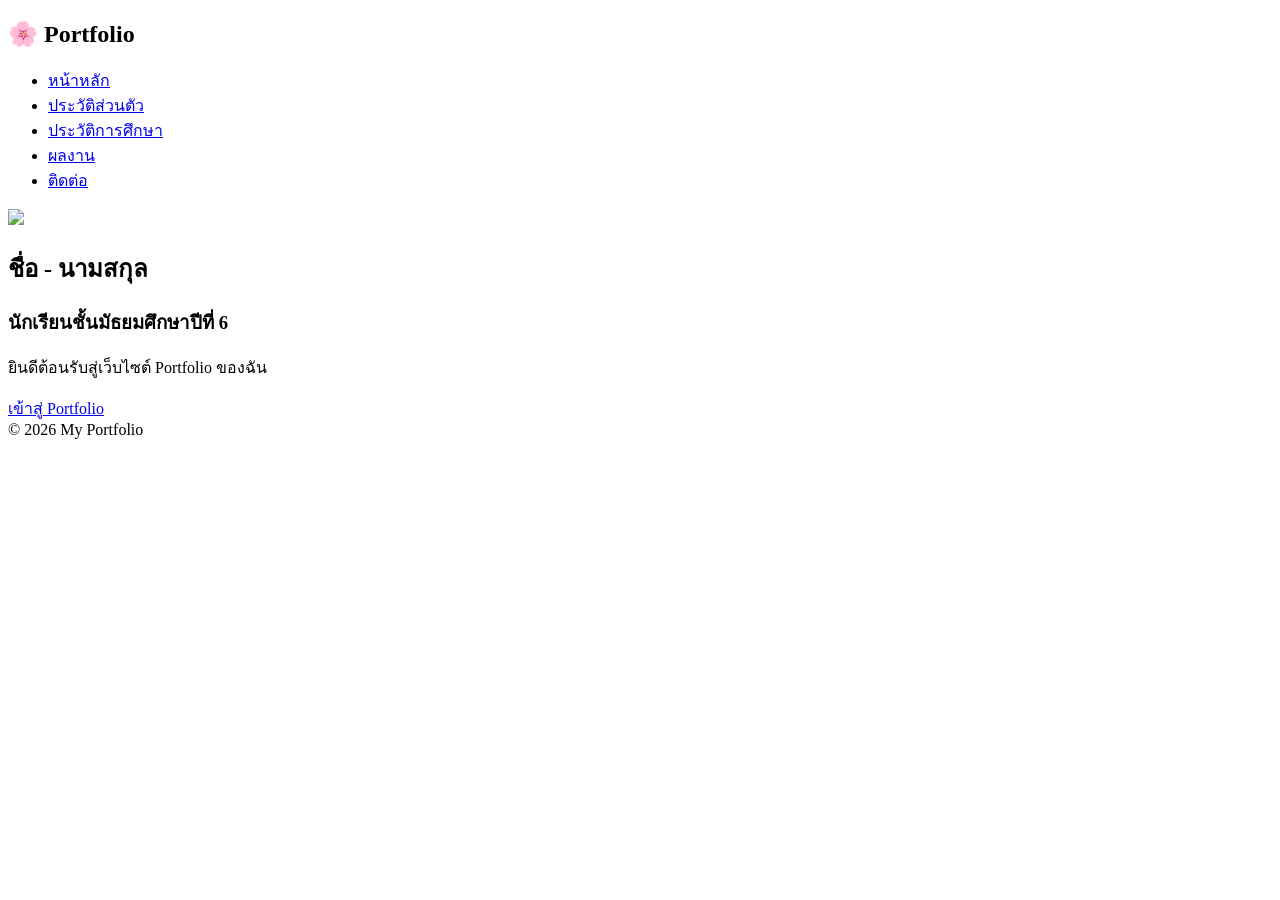
==== index.html @ f517b74e "Update index.html" ====
<!DOCTYPE html>
<html lang="th">
<head>
    <meta charset="UTF-8">
    <meta name="viewport" content="width=device-width, initial-scale=1.0">
    <title>Portfolio</title>

    <!-- Google Font -->
    <link href="https://fonts.googleapis.com/css2?family=Poppins:wght@300;500;700&family=Mali:wght@400;500&display=swap" rel="stylesheet">

    <!-- CSS -->
    <link rel="stylesheet" href="css/style.css">
</head>

<body>

<nav class="navbar">

    <h2 class="logo">🌸 Portfolio</h2>

    <ul>

        <li><a href="index.html">หน้าหลัก</a></li>

        <li><a href="profile.html">ประวัติส่วนตัว</a></li>

        <li><a href="education.html">ประวัติการศึกษา</a></li>

        <li><a href="activities.html">ผลงาน</a></li>

        <li><a href="contact.html">ติดต่อ</a></li>

    </ul>

</nav>

<section class="home">

    <img src="images/profile.jpg" class="profile">

    <h1>ชื่อ - นามสกุล</h1>

    <h3>นักเรียนชั้นมัธยมศึกษาปีที่ 6</h3>

    <p>
        ยินดีต้อนรับสู่เว็บไซต์ Portfolio ของฉัน
    </p>

    <a href="profile.html" class="button">
        เข้าสู่ Portfolio
    </a>

</section>

<footer>

© 2026 My Portfolio

</footer>

</body>
</html>
---- css/style.css ----

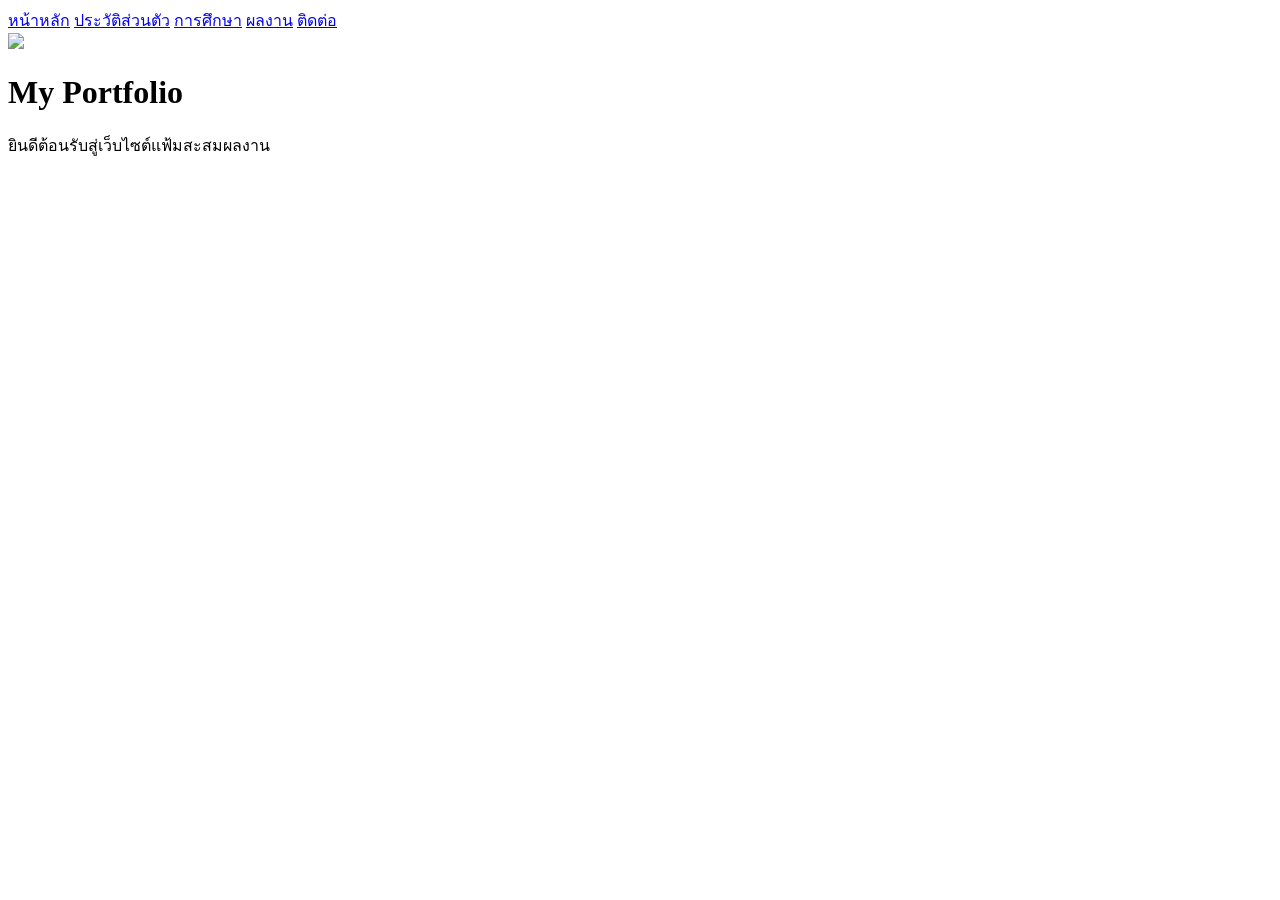
==== commit 4d5c3a62: "Update index.html" ====
--- a/index.html
+++ b/index.html
@@ -1,62 +1,34 @@
 <!DOCTYPE html>
 <html lang="th">
 <head>
-    <meta charset="UTF-8">
-    <meta name="viewport" content="width=device-width, initial-scale=1.0">
-    <title>Portfolio</title>
-
-    <!-- Google Font -->
-    <link href="https://fonts.googleapis.com/css2?family=Poppins:wght@300;500;700&family=Mali:wght@400;500&display=swap" rel="stylesheet">
-
-    <!-- CSS -->
-    <link rel="stylesheet" href="css/style.css">
+<meta charset="UTF-8">
+<title>Portfolio</title>
+<link rel="stylesheet" href="style.css">
 </head>
 
 <body>
 
-<nav class="navbar">
-
-    <h2 class="logo">🌸 Portfolio</h2>
-
-    <ul>
-
-        <li><a href="index.html">หน้าหลัก</a></li>
-
-        <li><a href="profile.html">ประวัติส่วนตัว</a></li>
-
-        <li><a href="education.html">ประวัติการศึกษา</a></li>
-
-        <li><a href="activities.html">ผลงาน</a></li>
-
-        <li><a href="contact.html">ติดต่อ</a></li>
-
-    </ul>
-
+<nav>
+<a href="index.html">หน้าหลัก</a>
+<a href="profile.html">ประวัติส่วนตัว</a>
+<a href="education.html">การศึกษา</a>
+<a href="work.html">ผลงาน</a>
+<a href="contact.html">ติดต่อ</a>
 </nav>
 
-<section class="home">
+<div class="container">
 
-    <img src="images/profile.jpg" class="profile">
+<div class="profile">
 
-    <h1>ชื่อ - นามสกุล</h1>
+<img src="images/profile.jpg">
 
-    <h3>นักเรียนชั้นมัธยมศึกษาปีที่ 6</h3>
+<h1>My Portfolio</h1>
 
-    <p>
-        ยินดีต้อนรับสู่เว็บไซต์ Portfolio ของฉัน
-    </p>
+<p>ยินดีต้อนรับสู่เว็บไซต์แฟ้มสะสมผลงาน</p>
 
-    <a href="profile.html" class="button">
-        เข้าสู่ Portfolio
-    </a>
+</div>
 
-</section>
-
-<footer>
-
-© 2026 My Portfolio
-
-</footer>
+</div>
 
 </body>
 </html>
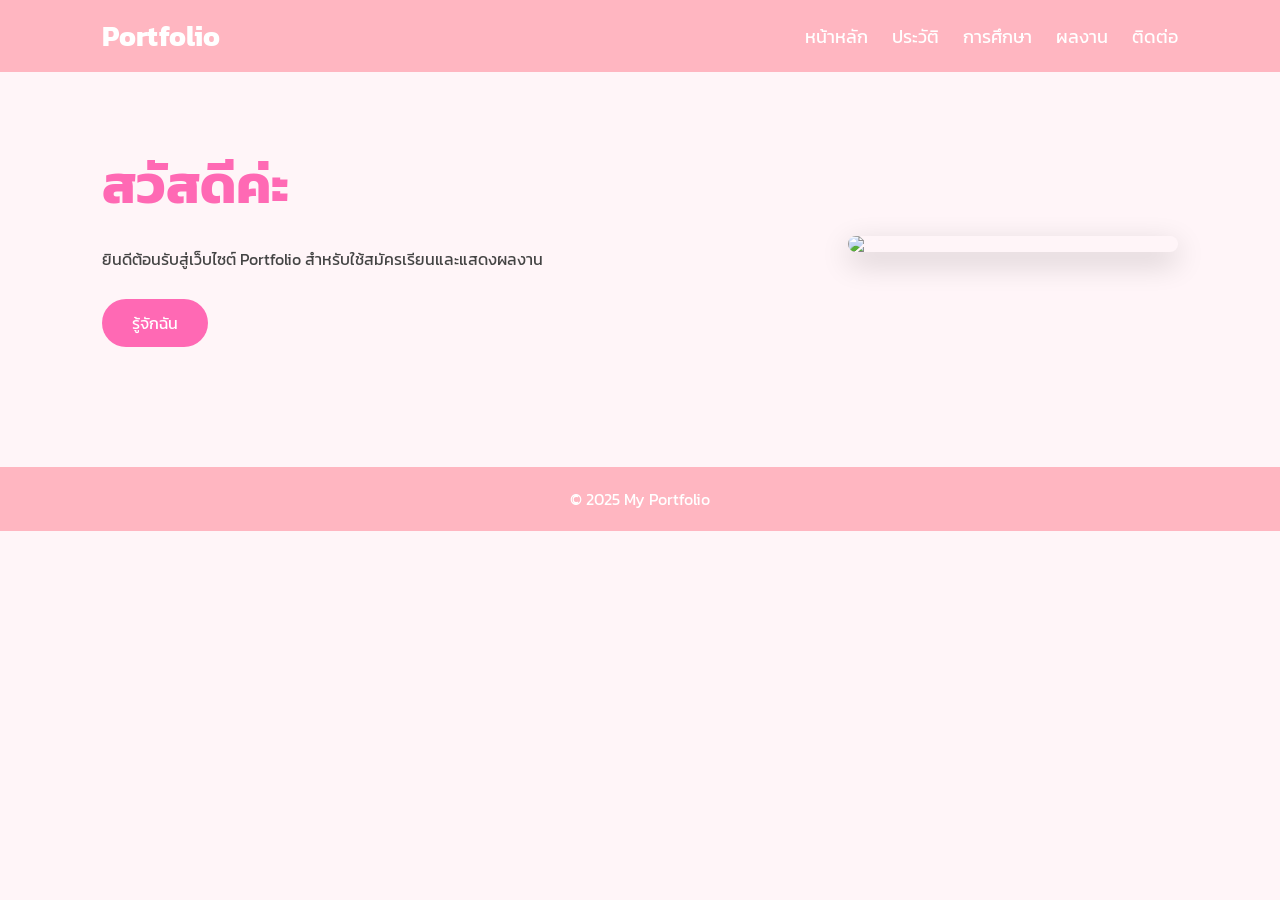
==== commit 971d9ebc: "Update index.html" ====
--- a/index.html
+++ b/index.html
@@ -1,34 +1,71 @@
 <!DOCTYPE html>
 <html lang="th">
 <head>
+
 <meta charset="UTF-8">
+
+<meta name="viewport" content="width=device-width, initial-scale=1.0">
+
 <title>Portfolio</title>
-<link rel="stylesheet" href="style.css">
+
+<link rel="stylesheet" href="css/style.css">
+
 </head>
 
 <body>
 
+<header>
+
+<div class="logo">Portfolio</div>
+
 <nav>
+
 <a href="index.html">หน้าหลัก</a>
-<a href="profile.html">ประวัติส่วนตัว</a>
+
+<a href="profile.html">ประวัติ</a>
+
 <a href="education.html">การศึกษา</a>
+
 <a href="work.html">ผลงาน</a>
+
 <a href="contact.html">ติดต่อ</a>
+
 </nav>
 
-<div class="container">
+</header>
 
-<div class="profile">
+<section class="hero">
+
+<div class="hero-text">
+
+<h1>สวัสดีค่ะ</h1>
+
+<p>
+
+ยินดีต้อนรับสู่เว็บไซต์ Portfolio
+
+สำหรับใช้สมัครเรียนและแสดงผลงาน
+
+</p>
+
+<a href="profile.html" class="btn">
+
+รู้จักฉัน
+
+</a>
+
+</div>
 
 <img src="images/profile.jpg">
 
-<h1>My Portfolio</h1>
+</section>
 
-<p>ยินดีต้อนรับสู่เว็บไซต์แฟ้มสะสมผลงาน</p>
+<footer>
 
-</div>
+© 2025 My Portfolio
 
-</div>
+</footer>
 
 </body>
+
 </html>
--- a/css/style.css
+++ b/css/style.css
@@ -0,0 +1,176 @@
+/* Google Font */
+@import url('https://fonts.googleapis.com/css2?family=Kanit:wght@300;400;500;700&display=swap');
+
+*{
+    margin:0;
+    padding:0;
+    box-sizing:border-box;
+    font-family:'Kanit',sans-serif;
+}
+
+body{
+    background:#fff5f8;
+    color:#444;
+}
+
+/* เมนู */
+
+header{
+    background:#ffb6c1;
+    padding:15px 8%;
+    display:flex;
+    justify-content:space-between;
+    align-items:center;
+    position:sticky;
+    top:0;
+    z-index:100;
+}
+
+.logo{
+    color:white;
+    font-size:28px;
+    font-weight:bold;
+}
+
+nav a{
+    color:white;
+    text-decoration:none;
+    margin-left:20px;
+    font-size:18px;
+    transition:.3s;
+}
+
+nav a:hover{
+    color:#ff69b4;
+}
+
+/* Hero */
+
+.hero{
+    display:flex;
+    justify-content:space-between;
+    align-items:center;
+    padding:70px 8%;
+}
+
+.hero-text{
+    width:50%;
+}
+
+.hero-text h1{
+    font-size:55px;
+    color:#ff69b4;
+}
+
+.hero-text p{
+    margin-top:20px;
+    line-height:1.8;
+}
+
+.hero img{
+    width:330px;
+    border-radius:20px;
+    box-shadow:0 10px 30px rgba(0,0,0,.2);
+}
+
+/* ปุ่ม */
+
+.btn{
+    display:inline-block;
+    margin-top:25px;
+    background:#ff69b4;
+    color:white;
+    padding:12px 30px;
+    border-radius:30px;
+    text-decoration:none;
+    transition:.3s;
+}
+
+.btn:hover{
+    background:#ff1493;
+}
+
+/* หัวข้อ */
+
+.title{
+    text-align:center;
+    color:#ff69b4;
+    margin:50px 0;
+    font-size:40px;
+}
+
+/* Card */
+
+.container{
+    width:90%;
+    margin:auto;
+}
+
+.card{
+    background:white;
+    border-radius:20px;
+    padding:25px;
+    margin-bottom:25px;
+    box-shadow:0 5px 15px rgba(0,0,0,.08);
+}
+
+/* Gallery */
+
+.gallery{
+    display:grid;
+    grid-template-columns:repeat(auto-fit,minmax(280px,1fr));
+    gap:25px;
+}
+
+.gallery img{
+    width:100%;
+    border-radius:15px;
+}
+
+.gallery .item{
+    background:white;
+    border-radius:20px;
+    overflow:hidden;
+    box-shadow:0 5px 15px rgba(0,0,0,.1);
+}
+
+.gallery .item h3{
+    padding:15px;
+}
+
+.gallery .item p{
+    padding:0 15px 20px;
+}
+
+/* footer */
+
+footer{
+    background:#ffb6c1;
+    color:white;
+    text-align:center;
+    padding:20px;
+    margin-top:50px;
+}
+
+/* Responsive */
+
+@media(max-width:768px){
+
+.hero{
+flex-direction:column;
+}
+
+.hero-text{
+width:100%;
+text-align:center;
+}
+
+.hero img{
+margin-top:40px;
+}
+
+nav{
+display:none;
+}
+
+}
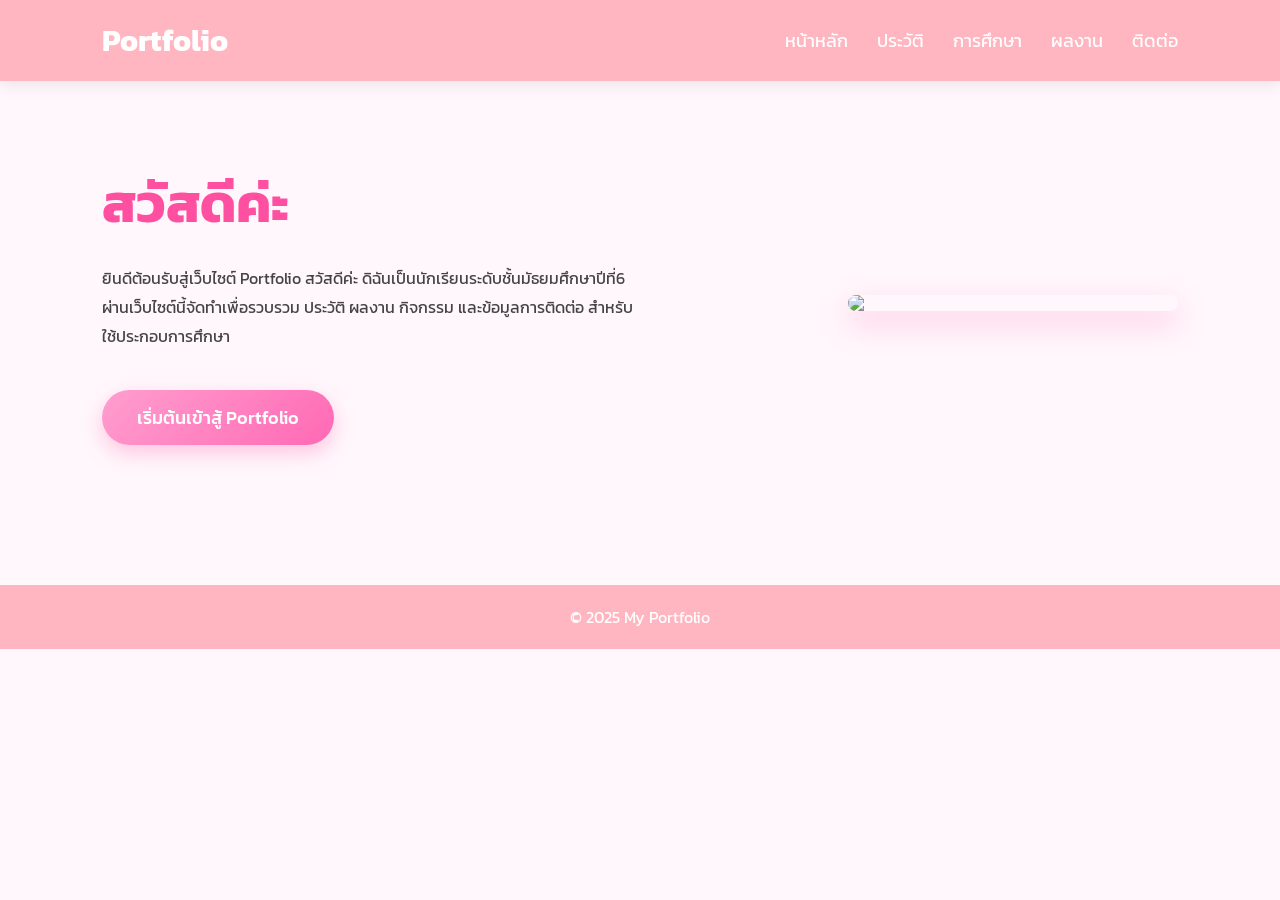
==== commit 4ed3e8a7: "Update index.html" ====
--- a/index.html
+++ b/index.html
@@ -44,13 +44,14 @@
 
 ยินดีต้อนรับสู่เว็บไซต์ Portfolio
 
-สำหรับใช้สมัครเรียนและแสดงผลงาน
+สวัสดีค่ะ ดิฉันเป็นนักเรียนระดับชั้นมัธยมศึกษาปีที่6 
+  ผ่านเว็บไซต์นี้จัดทำเพื่อรวบรวม ประวัติ ผลงาน กิจกรรม และข้อมูลการติดต่อ สำหรับใช้ประกอบการศึกษา
 
 </p>
 
 <a href="profile.html" class="btn">
 
-รู้จักฉัน
+เริ่มต้นเข้าสู้ Portfolio
 
 </a>
 
--- a/css/style.css
+++ b/css/style.css
@@ -1,4 +1,3 @@
-/* Google Font */
 @import url('https://fonts.googleapis.com/css2?family=Kanit:wght@300;400;500;700&display=swap');
 
 *{
@@ -6,171 +5,377 @@
     padding:0;
     box-sizing:border-box;
     font-family:'Kanit',sans-serif;
+    scroll-behavior:smooth;
 }
 
 body{
-    background:#fff5f8;
+    background:#fff7fb;
     color:#444;
 }
 
-/* เมนู */
+/* Header */
 
 header{
     background:#ffb6c1;
-    padding:15px 8%;
     display:flex;
     justify-content:space-between;
     align-items:center;
+    padding:18px 8%;
     position:sticky;
     top:0;
-    z-index:100;
+    z-index:999;
+    box-shadow:0 4px 15px rgba(0,0,0,.08);
 }
 
 .logo{
     color:white;
-    font-size:28px;
+    font-size:30px;
     font-weight:bold;
 }
 
 nav a{
+    text-decoration:none;
     color:white;
-    text-decoration:none;
-    margin-left:20px;
+    margin-left:25px;
     font-size:18px;
     transition:.3s;
+    position:relative;
+}
+
+nav a::after{
+
+content:"";
+position:absolute;
+left:0;
+bottom:-6px;
+width:0;
+height:3px;
+background:white;
+transition:.3s;
+
+}
+
+nav a:hover::after{
+
+width:100%;
+
 }
 
 nav a:hover{
-    color:#ff69b4;
+
+color:#ffe4ef;
+
 }
 
 /* Hero */
 
 .hero{
-    display:flex;
-    justify-content:space-between;
-    align-items:center;
-    padding:70px 8%;
+
+display:flex;
+justify-content:space-between;
+align-items:center;
+padding:80px 8%;
+
 }
 
 .hero-text{
-    width:50%;
+
+width:50%;
+
 }
 
 .hero-text h1{
-    font-size:55px;
-    color:#ff69b4;
+
+font-size:55px;
+color:#ff4fa0;
+
 }
 
 .hero-text p{
-    margin-top:20px;
-    line-height:1.8;
+
+margin:20px 0;
+line-height:1.8;
+
 }
 
 .hero img{
-    width:330px;
-    border-radius:20px;
-    box-shadow:0 10px 30px rgba(0,0,0,.2);
+
+width:330px;
+border-radius:25px;
+box-shadow:0 12px 30px rgba(255,105,180,.35);
+
 }
 
 /* ปุ่ม */
 
 .btn{
-    display:inline-block;
-    margin-top:25px;
-    background:#ff69b4;
-    color:white;
-    padding:12px 30px;
-    border-radius:30px;
-    text-decoration:none;
-    transition:.3s;
+
+display:inline-block;
+margin-top:20px;
+padding:14px 35px;
+background:linear-gradient(135deg,#ff9ecf,#ff69b4);
+color:white;
+text-decoration:none;
+border-radius:50px;
+font-weight:500;
+font-size:18px;
+transition:.35s;
+box-shadow:0 8px 20px rgba(255,105,180,.35);
+
 }
 
 .btn:hover{
-    background:#ff1493;
-}
-
-/* หัวข้อ */
+
+transform:translateY(-5px);
+background:linear-gradient(135deg,#ff69b4,#ff1493);
+box-shadow:0 15px 30px rgba(255,20,147,.45);
+
+}
+
+/* Title */
 
 .title{
-    text-align:center;
-    color:#ff69b4;
-    margin:50px 0;
-    font-size:40px;
+
+text-align:center;
+margin:60px 0 40px;
+font-size:42px;
+color:#ff4fa0;
+
+}
+
+.title::after{
+
+content:"";
+display:block;
+width:100px;
+height:4px;
+background:#ff69b4;
+margin:10px auto;
+border-radius:10px;
+
+}
+
+/* Container */
+
+.container{
+
+width:90%;
+max-width:1200px;
+margin:auto;
+
 }
 
 /* Card */
 
-.container{
-    width:90%;
-    margin:auto;
-}
-
 .card{
-    background:white;
-    border-radius:20px;
-    padding:25px;
-    margin-bottom:25px;
-    box-shadow:0 5px 15px rgba(0,0,0,.08);
+
+background:white;
+padding:30px;
+border-radius:20px;
+margin-bottom:30px;
+box-shadow:0 8px 20px rgba(0,0,0,.08);
+transition:.4s;
+
+}
+
+.card:hover{
+
+transform:translateY(-10px);
+box-shadow:0 15px 35px rgba(255,105,180,.3);
+
+}
+
+.card h2{
+
+color:#ff4fa0;
+margin-bottom:15px;
+
+}
+
+.card p{
+
+line-height:1.8;
+
+}
+
+/* Profile */
+
+.profile-image{
+
+display:block;
+margin:auto;
+width:220px;
+border-radius:50%;
+border:8px solid #ffd6e8;
+margin-bottom:20px;
+
 }
 
 /* Gallery */
 
 .gallery{
-    display:grid;
-    grid-template-columns:repeat(auto-fit,minmax(280px,1fr));
-    gap:25px;
-}
-
-.gallery img{
-    width:100%;
-    border-radius:15px;
-}
-
-.gallery .item{
-    background:white;
-    border-radius:20px;
-    overflow:hidden;
-    box-shadow:0 5px 15px rgba(0,0,0,.1);
-}
-
-.gallery .item h3{
-    padding:15px;
-}
-
-.gallery .item p{
-    padding:0 15px 20px;
-}
-
-/* footer */
+
+display:grid;
+grid-template-columns:repeat(auto-fit,minmax(280px,1fr));
+gap:25px;
+
+}
+
+.item{
+
+background:white;
+border-radius:20px;
+overflow:hidden;
+box-shadow:0 8px 20px rgba(0,0,0,.08);
+transition:.4s;
+
+}
+
+.item:hover{
+
+transform:translateY(-10px);
+
+}
+
+.item img{
+
+width:100%;
+height:220px;
+object-fit:cover;
+transition:.4s;
+
+}
+
+.item img:hover{
+
+transform:scale(1.08);
+
+}
+
+.item h3{
+
+padding:15px;
+color:#ff4fa0;
+
+}
+
+.item p{
+
+padding:0 15px 20px;
+
+}
+
+/* ตารางข้อมูล */
+
+table{
+
+width:100%;
+border-collapse:collapse;
+
+}
+
+table td{
+
+padding:15px;
+border-bottom:1px solid #eee;
+
+}
+
+table td:first-child{
+
+font-weight:bold;
+width:180px;
+color:#ff4fa0;
+
+}
+
+/* Footer */
 
 footer{
-    background:#ffb6c1;
-    color:white;
-    text-align:center;
-    padding:20px;
-    margin-top:50px;
+
+margin-top:60px;
+background:#ffb6c1;
+color:white;
+text-align:center;
+padding:20px;
+
+}
+
+/* Animation */
+
+.hero,
+.card,
+.item{
+
+animation:fade 0.8s ease;
+
+}
+
+@keyframes fade{
+
+from{
+
+opacity:0;
+transform:translateY(40px);
+
+}
+
+to{
+
+opacity:1;
+transform:translateY(0);
+
+}
+
 }
 
 /* Responsive */
 
 @media(max-width:768px){
 
+header{
+
+flex-direction:column;
+
+}
+
+nav{
+
+margin-top:15px;
+
+}
+
+nav a{
+
+display:inline-block;
+margin:10px;
+
+}
+
 .hero{
-flex-direction:column;
+
+flex-direction:column-reverse;
+text-align:center;
+
 }
 
 .hero-text{
+
 width:100%;
-text-align:center;
+
 }
 
 .hero img{
-margin-top:40px;
-}
-
-nav{
-display:none;
-}
-
-}
+
+width:220px;
+margin-bottom:30px;
+
+}
+
+.title{
+
+font-size:34px;
+
+}
+
+}
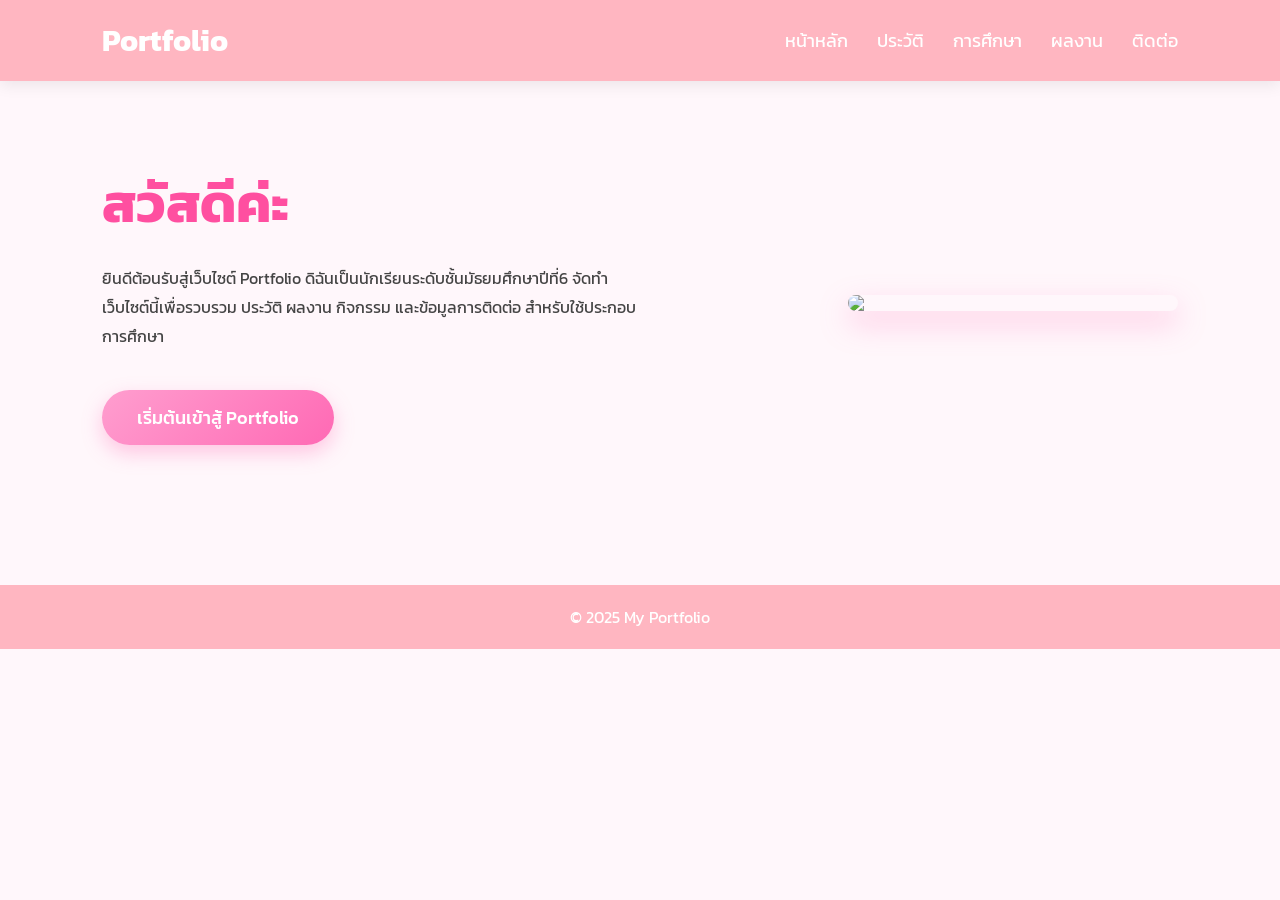
==== commit 2afdfc3b: "Update index.html" ====
--- a/index.html
+++ b/index.html
@@ -44,8 +44,9 @@
 
 ยินดีต้อนรับสู่เว็บไซต์ Portfolio
 
-สวัสดีค่ะ ดิฉันเป็นนักเรียนระดับชั้นมัธยมศึกษาปีที่6 
-  ผ่านเว็บไซต์นี้จัดทำเพื่อรวบรวม ประวัติ ผลงาน กิจกรรม และข้อมูลการติดต่อ สำหรับใช้ประกอบการศึกษา
+  ดิฉันเป็นนักเรียนระดับชั้นมัธยมศึกษาปีที่6 
+ จัดทำเว็บไซต์นี้เพื่อรวบรวม 
+  ประวัติ ผลงาน กิจกรรม และข้อมูลการติดต่อ สำหรับใช้ประกอบการศึกษา
 
 </p>
 
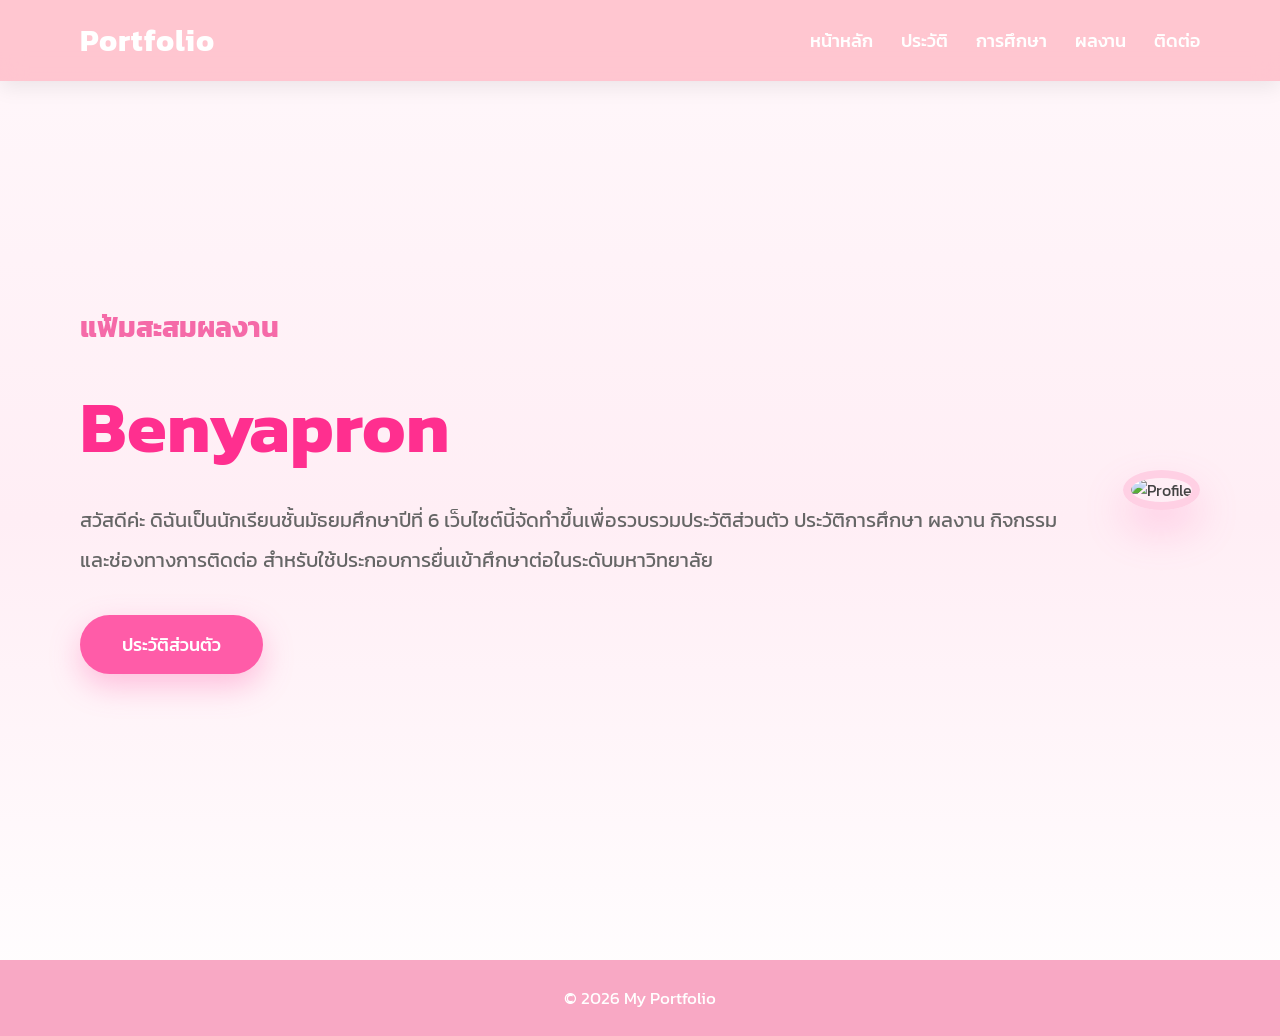
==== commit 3448fa21: "Update index.html" ====
--- a/index.html
+++ b/index.html
@@ -1,14 +1,16 @@
 <!DOCTYPE html>
+
 <html lang="th">
+
 <head>
 
-<meta charset="UTF-8">
+    <meta charset="UTF-8">
 
-<meta name="viewport" content="width=device-width, initial-scale=1.0">
+    <meta name="viewport" content="width=device-width, initial-scale=1.0">
 
-<title>Portfolio</title>
+    <title>Portfolio | หน้าหลัก</title>
 
-<link rel="stylesheet" href="css/style.css">
+    <link rel="stylesheet" href="css/style.css">
 
 </head>
 
@@ -16,57 +18,75 @@
 
 <header>
 
-<div class="logo">Portfolio</div>
+    <nav>
 
-<nav>
+        <div class="logo">Portfolio</div>
 
-<a href="index.html">หน้าหลัก</a>
+        <ul>
 
-<a href="profile.html">ประวัติ</a>
+            <li><a href="index.html">หน้าหลัก</a></li>
 
-<a href="education.html">การศึกษา</a>
+            <li><a href="profile.html">ประวัติ</a></li>
 
-<a href="work.html">ผลงาน</a>
+            <li><a href="education.html">การศึกษา</a></li>
 
-<a href="contact.html">ติดต่อ</a>
+            <li><a href="activities.html">ผลงาน</a></li>
 
-</nav>
+            <li><a href="contact.html">ติดต่อ</a></li>
+
+        </ul>
+
+    </nav>
 
 </header>
 
+<!-- Hero -->
+
 <section class="hero">
 
-<div class="hero-text">
+    <div class="hero-text">
 
-<h1>สวัสดีค่ะ</h1>
+        <h2>แฟ้มสะสมผลงาน</h2>
 
-<p>
+        <h1>Benyapron</h1>
 
-ยินดีต้อนรับสู่เว็บไซต์ Portfolio
+        <p>
 
-  ดิฉันเป็นนักเรียนระดับชั้นมัธยมศึกษาปีที่6 
- จัดทำเว็บไซต์นี้เพื่อรวบรวม 
-  ประวัติ ผลงาน กิจกรรม และข้อมูลการติดต่อ สำหรับใช้ประกอบการศึกษา
+            สวัสดีค่ะ ดิฉันเป็นนักเรียนชั้นมัธยมศึกษาปีที่ 6
 
-</p>
+            เว็บไซต์นี้จัดทำขึ้นเพื่อรวบรวมประวัติส่วนตัว
 
-<a href="profile.html" class="btn">
+            ประวัติการศึกษา ผลงาน กิจกรรม และช่องทางการติดต่อ
 
-เริ่มต้นเข้าสู้ Portfolio
+            สำหรับใช้ประกอบการยื่นเข้าศึกษาต่อในระดับมหาวิทยาลัย
 
-</a>
+        </p>
 
-</div>
+        <a href="profile.html" class="btn">
 
-<img src="images/profile.jpg">
+            ประวัติส่วนตัว
+
+        </a>
+
+    </div>
+
+    <div>
+
+        <!-- เปลี่ยนชื่อรูปเป็นของตัวเอง -->
+
+        <img src="images/profile.jpg" alt="Profile">
+
+    </div>
 
 </section>
 
 <footer>
 
-© 2025 My Portfolio
+    <p>© 2026 My Portfolio</p>
 
 </footer>
+
+<script src="script.js"></script>
 
 </body>
 
--- a/css/style.css
+++ b/css/style.css
@@ -1,381 +1,1072 @@
-@import url('https://fonts.googleapis.com/css2?family=Kanit:wght@300;400;500;700&display=swap');
+/* ==================================================
+
+   Portfolio Website
+
+   Theme : Pastel Pink
+
+   Author : Benyapron
+
+================================================== */
+
+@import url('https://fonts.googleapis.com/css2?family=Kanit:wght@300;400;500;600;700&display=swap');
 
 *{
+
     margin:0;
+
     padding:0;
+
     box-sizing:border-box;
+
+    scroll-behavior:smooth;
+
     font-family:'Kanit',sans-serif;
-    scroll-behavior:smooth;
+
 }
 
 body{
-    background:#fff7fb;
+
+    background:linear-gradient(180deg,#fff8fb,#ffeef5,#ffffff);
+
     color:#444;
-}
-
-/* Header */
+
+    overflow-x:hidden;
+
+}
+
+/* Scrollbar */
+
+::-webkit-scrollbar{
+
+    width:10px;
+
+}
+
+::-webkit-scrollbar-track{
+
+    background:#ffe8f2;
+
+}
+
+::-webkit-scrollbar-thumb{
+
+    background:#f8a8c4;
+
+    border-radius:20px;
+
+}
+
+::-webkit-scrollbar-thumb:hover{
+
+    background:#ff73af;
+
+}
+
+/* =========================
+
+      Navbar
+
+========================= */
 
 header{
-    background:#ffb6c1;
+
+    position:fixed;
+
+    width:100%;
+
+    top:0;
+
+    left:0;
+
+    z-index:999;
+
+    background:rgba(255,192,203,.90);
+
+    backdrop-filter:blur(12px);
+
+    box-shadow:0 6px 20px rgba(0,0,0,.08);
+
+}
+
+nav{
+
+    max-width:1200px;
+
+    margin:auto;
+
     display:flex;
+
     justify-content:space-between;
+
     align-items:center;
-    padding:18px 8%;
-    position:sticky;
+
+    padding:18px 40px;
+
+}
+
+.logo{
+
+    color:white;
+
+    font-size:30px;
+
+    font-weight:700;
+
+    letter-spacing:1px;
+
+}
+
+nav ul{
+
+    display:flex;
+
+    list-style:none;
+
+}
+
+nav ul li{
+
+    margin-left:28px;
+
+}
+
+nav ul li a{
+
+    color:white;
+
+    text-decoration:none;
+
+    font-size:18px;
+
+    font-weight:500;
+
+    position:relative;
+
+    transition:.35s;
+
+}
+
+nav ul li a::after{
+
+    content:"";
+
+    position:absolute;
+
+    left:0;
+
+    bottom:-6px;
+
+    width:0;
+
+    height:3px;
+
+    border-radius:10px;
+
+    background:white;
+
+    transition:.35s;
+
+}
+
+nav ul li a:hover{
+
+    color:#fff7fa;
+
+}
+
+nav ul li a:hover::after{
+
+    width:100%;
+
+}
+
+/* =========================
+
+      Hero
+
+========================= */
+
+.hero{
+
+    max-width:1200px;
+
+    margin:auto;
+
+    min-height:100vh;
+
+    display:flex;
+
+    justify-content:space-between;
+
+    align-items:center;
+
+    padding:140px 40px 60px;
+
+    gap:60px;
+
+}
+
+.hero-text{
+
+    flex:1;
+
+}
+
+.hero h1{
+
+    font-size:72px;
+
+    color:#ff2f8f;
+
+    margin-bottom:20px;
+
+}
+
+.hero h2{
+
+    color:#f56aa8;
+
+    font-size:28px;
+
+    margin-bottom:25px;
+
+}
+
+.hero p{
+
+    font-size:20px;
+
+    line-height:2;
+
+    color:#666;
+
+}
+
+.hero img{
+
+    width:360px;
+
+    height:360px;
+
+    object-fit:cover;
+
+    border-radius:50%;
+
+    border:8px solid #ffd0e4;
+
+    box-shadow:0 20px 40px rgba(255,105,180,.25);
+
+    animation:float 4s ease-in-out infinite;
+
+}
+/* =========================
+
+      Button
+
+========================= */
+
+.btn{
+
+    display:inline-block;
+
+    margin-top:35px;
+
+    padding:16px 42px;
+
+    background:#ff5ca8;
+
+    color:white;
+
+    text-decoration:none;
+
+    border-radius:50px;
+
+    font-size:18px;
+
+    font-weight:500;
+
+    transition:.35s;
+
+    box-shadow:0 12px 30px rgba(255,92,168,.35);
+
+}
+
+.btn:hover{
+
+    background:#ff2f8f;
+
+    transform:translateY(-5px);
+
+}
+
+/* =========================
+
+      Section
+
+========================= */
+
+section{
+
+    padding:100px 40px;
+
+}
+
+.container{
+
+    max-width:1200px;
+
+    margin:auto;
+
+}
+
+.section-title{
+
+    text-align:center;
+
+    color:#ff2f8f;
+
+    font-size:46px;
+
+    margin-bottom:60px;
+
+}
+
+.section-title::after{
+
+    content:"";
+
+    display:block;
+
+    width:100px;
+
+    height:4px;
+
+    background:#ff9bc4;
+
+    margin:15px auto;
+
+    border-radius:20px;
+
+}
+
+/* =========================
+
+      Activity Card
+
+========================= */
+
+.activity-grid{
+
+    display:grid;
+
+    grid-template-columns:repeat(auto-fit,minmax(300px,1fr));
+
+    gap:30px;
+
+}
+
+.card{
+
+    background:white;
+
+    border-radius:22px;
+
+    overflow:hidden;
+
+    box-shadow:0 12px 25px rgba(0,0,0,.08);
+
+    transition:.4s;
+
+}
+
+.card:hover{
+
+    transform:translateY(-10px);
+
+    box-shadow:0 20px 35px rgba(0,0,0,.15);
+
+}
+
+.card img{
+
+    width:100%;
+
+    height:240px;
+
+    object-fit:cover;
+
+    transition:.5s;
+
+    cursor:pointer;
+
+}
+
+.card:hover img{
+
+    transform:scale(1.08);
+
+}
+
+.card-content{
+
+    padding:25px;
+
+}
+
+.card h3{
+
+    color:#ff2f8f;
+
+    margin-bottom:12px;
+
+}
+
+.card p{
+
+    color:#666;
+
+    line-height:1.8;
+
+}
+
+/* =========================
+
+      Profile
+
+========================= */
+
+.profile-box{
+
+    display:flex;
+
+    align-items:center;
+
+    gap:50px;
+
+    flex-wrap:wrap;
+
+}
+
+.profile-box img{
+
+    width:300px;
+
+    height:300px;
+
+    border-radius:20px;
+
+    object-fit:cover;
+
+    box-shadow:0 15px 35px rgba(0,0,0,.15);
+
+}
+
+.profile-text{
+
+    flex:1;
+
+}
+
+.profile-text h2{
+
+    color:#ff2f8f;
+
+    margin-bottom:20px;
+
+    font-size:34px;
+
+}
+
+.profile-text p{
+
+    line-height:2;
+
+    font-size:18px;
+
+    color:#555;
+
+}
+
+/* =========================
+
+      Skill Box
+
+========================= */
+
+.skill-box{
+
+    display:grid;
+
+    grid-template-columns:repeat(auto-fit,minmax(180px,1fr));
+
+    gap:20px;
+
+    margin-top:40px;
+
+}
+
+.skill{
+
+    background:white;
+
+    padding:20px;
+
+    text-align:center;
+
+    border-radius:15px;
+
+    box-shadow:0 5px 15px rgba(0,0,0,.08);
+
+    transition:.3s;
+
+}
+
+.skill:hover{
+
+    transform:translateY(-8px);
+
+    background:#fff0f6;
+
+}
+/* =========================
+
+      Education Timeline
+
+========================= */
+
+.timeline{
+
+    max-width:850px;
+
+    margin:auto;
+
+    position:relative;
+
+}
+
+.timeline::before{
+
+    content:"";
+
+    position:absolute;
+
+    left:25px;
+
     top:0;
+
+    width:4px;
+
+    height:100%;
+
+    background:#ffb3d1;
+
+    border-radius:20px;
+
+}
+
+.timeline-item{
+
+    position:relative;
+
+    background:white;
+
+    padding:25px 30px;
+
+    margin-left:70px;
+
+    margin-bottom:30px;
+
+    border-radius:18px;
+
+    box-shadow:0 8px 20px rgba(0,0,0,.08);
+
+    transition:.35s;
+
+}
+
+.timeline-item:hover{
+
+    transform:translateY(-6px);
+
+    box-shadow:0 15px 30px rgba(0,0,0,.15);
+
+}
+
+.timeline-item::before{
+
+    content:"";
+
+    position:absolute;
+
+    left:-57px;
+
+    top:28px;
+
+    width:20px;
+
+    height:20px;
+
+    background:#ff5ca8;
+
+    border:5px solid white;
+
+    border-radius:50%;
+
+    box-shadow:0 0 10px rgba(255,92,168,.4);
+
+}
+
+.timeline-item h3{
+
+    color:#ff2f8f;
+
+    margin-bottom:12px;
+
+    font-size:24px;
+
+}
+
+.timeline-item p{
+
+    color:#666;
+
+    line-height:1.8;
+
+}
+
+/* =========================
+
+      Contact
+
+========================= */
+
+.contact{
+
+    display:grid;
+
+    grid-template-columns:repeat(auto-fit,minmax(250px,1fr));
+
+    gap:25px;
+
+}
+
+.contact .card{
+
+    text-align:center;
+
+    padding:35px 20px;
+
+}
+
+.contact h2{
+
+    color:#ff2f8f;
+
+    margin-bottom:15px;
+
+}
+
+.contact p{
+
+    font-size:18px;
+
+    color:#666;
+
+    word-break:break-word;
+
+}
+
+/* =========================
+
+      Footer
+
+========================= */
+
+footer{
+
+    background:#f8a8c4;
+
+    color:white;
+
+    text-align:center;
+
+    padding:25px;
+
+    margin-top:60px;
+
+    font-size:17px;
+
+}
+
+/* =========================
+
+      Animation
+
+========================= */
+
+.hero,
+
+.card,
+
+.timeline-item,
+
+.profile-box{
+
+    animation:fadeUp .8s ease;
+
+}
+
+@keyframes fadeUp{
+
+from{
+
+    opacity:0;
+
+    transform:translateY(40px);
+
+}
+
+to{
+
+    opacity:1;
+
+    transform:translateY(0);
+
+}
+
+}
+
+@keyframes float{
+
+0%{
+
+    transform:translateY(0);
+
+}
+
+50%{
+
+    transform:translateY(-15px);
+
+}
+
+100%{
+
+    transform:translateY(0);
+
+}
+
+}
+
+/* =========================
+
+      Fade on Scroll
+
+========================= */
+
+.fade{
+
+    opacity:0;
+
+    transform:translateY(50px);
+
+    transition:all .8s ease;
+
+}
+
+.fade.show{
+
+    opacity:1;
+
+    transform:translateY(0);
+
+}
+/* =========================
+
+      Responsive
+
+========================= */
+
+@media(max-width:900px){
+
+    nav{
+
+        flex-direction:column;
+
+        padding:20px;
+
+    }
+
+    nav ul{
+
+        margin-top:15px;
+
+        flex-wrap:wrap;
+
+        justify-content:center;
+
+    }
+
+    nav ul li{
+
+        margin:8px 12px;
+
+    }
+
+    .hero{
+
+        flex-direction:column-reverse;
+
+        text-align:center;
+
+        padding:140px 20px 80px;
+
+    }
+
+    .hero h1{
+
+        font-size:48px;
+
+    }
+
+    .hero h2{
+
+        font-size:24px;
+
+    }
+
+    .hero p{
+
+        font-size:18px;
+
+    }
+
+    .hero img{
+
+        width:250px;
+
+        height:250px;
+
+    }
+
+    .profile-box{
+
+        flex-direction:column;
+
+        text-align:center;
+
+    }
+
+    .activity-grid{
+
+        grid-template-columns:1fr;
+
+    }
+
+    .contact{
+
+        grid-template-columns:1fr;
+
+    }
+
+    .timeline-item{
+
+        margin-left:45px;
+
+    }
+
+    .timeline::before{
+
+        left:15px;
+
+    }
+
+    .timeline-item::before{
+
+        left:-47px;
+
+    }
+
+    section{
+
+        padding:80px 20px;
+
+    }
+
+    .section-title{
+
+        font-size:36px;
+
+    }
+
+}
+
+/* =========================
+
+      Popup Image
+
+========================= */
+
+.popup{
+
+    display:none;
+
+    position:fixed;
+
+    top:0;
+
+    left:0;
+
+    width:100%;
+
+    height:100%;
+
+    background:rgba(0,0,0,.88);
+
+    justify-content:center;
+
+    align-items:center;
+
+    z-index:9999;
+
+}
+
+.popup img{
+
+    max-width:90%;
+
+    max-height:90%;
+
+    border-radius:20px;
+
+    box-shadow:0 15px 35px rgba(255,255,255,.25);
+
+    animation:zoom .35s;
+
+}
+
+@keyframes zoom{
+
+    from{
+
+        transform:scale(.7);
+
+        opacity:0;
+
+    }
+
+    to{
+
+        transform:scale(1);
+
+        opacity:1;
+
+    }
+
+}
+
+.close-btn{
+
+    position:absolute;
+
+    top:20px;
+
+    right:35px;
+
+    color:white;
+
+    font-size:50px;
+
+    cursor:pointer;
+
+    font-weight:bold;
+
+}
+
+/* =========================
+
+      Back To Top
+
+========================= */
+
+#topBtn{
+
+    position:fixed;
+
+    bottom:30px;
+
+    right:30px;
+
+    width:55px;
+
+    height:55px;
+
+    border:none;
+
+    border-radius:50%;
+
+    background:#ff5ca8;
+
+    color:white;
+
+    font-size:24px;
+
+    cursor:pointer;
+
+    display:none;
+
+    box-shadow:0 10px 20px rgba(255,92,168,.35);
+
+    transition:.3s;
+
     z-index:999;
-    box-shadow:0 4px 15px rgba(0,0,0,.08);
-}
-
-.logo{
+
+}
+
+#topBtn:hover{
+
+    background:#ff2f8f;
+
+    transform:translateY(-5px);
+
+}
+
+/* =========================
+
+      Smooth Card Effect
+
+========================= */
+
+.card,
+
+.timeline-item,
+
+.skill{
+
+    transition:all .35s ease;
+
+}
+
+.card:hover,
+
+.timeline-item:hover,
+
+.skill:hover{
+
+    transform:translateY(-8px);
+
+}
+
+/* =========================
+
+      Selection Color
+
+========================= */
+
+::selection{
+
+    background:#ff7eb6;
+
     color:white;
-    font-size:30px;
-    font-weight:bold;
-}
-
-nav a{
-    text-decoration:none;
-    color:white;
-    margin-left:25px;
-    font-size:18px;
-    transition:.3s;
-    position:relative;
-}
-
-nav a::after{
-
-content:"";
-position:absolute;
-left:0;
-bottom:-6px;
-width:0;
-height:3px;
-background:white;
-transition:.3s;
-
-}
-
-nav a:hover::after{
-
-width:100%;
-
-}
-
-nav a:hover{
-
-color:#ffe4ef;
-
-}
-
-/* Hero */
-
-.hero{
-
-display:flex;
-justify-content:space-between;
-align-items:center;
-padding:80px 8%;
-
-}
-
-.hero-text{
-
-width:50%;
-
-}
-
-.hero-text h1{
-
-font-size:55px;
-color:#ff4fa0;
-
-}
-
-.hero-text p{
-
-margin:20px 0;
-line-height:1.8;
-
-}
-
-.hero img{
-
-width:330px;
-border-radius:25px;
-box-shadow:0 12px 30px rgba(255,105,180,.35);
-
-}
-
-/* ปุ่ม */
-
-.btn{
-
-display:inline-block;
-margin-top:20px;
-padding:14px 35px;
-background:linear-gradient(135deg,#ff9ecf,#ff69b4);
-color:white;
-text-decoration:none;
-border-radius:50px;
-font-weight:500;
-font-size:18px;
-transition:.35s;
-box-shadow:0 8px 20px rgba(255,105,180,.35);
-
-}
-
-.btn:hover{
-
-transform:translateY(-5px);
-background:linear-gradient(135deg,#ff69b4,#ff1493);
-box-shadow:0 15px 30px rgba(255,20,147,.45);
-
-}
-
-/* Title */
-
-.title{
-
-text-align:center;
-margin:60px 0 40px;
-font-size:42px;
-color:#ff4fa0;
-
-}
-
-.title::after{
-
-content:"";
-display:block;
-width:100px;
-height:4px;
-background:#ff69b4;
-margin:10px auto;
-border-radius:10px;
-
-}
-
-/* Container */
-
-.container{
-
-width:90%;
-max-width:1200px;
-margin:auto;
-
-}
-
-/* Card */
-
-.card{
-
-background:white;
-padding:30px;
-border-radius:20px;
-margin-bottom:30px;
-box-shadow:0 8px 20px rgba(0,0,0,.08);
-transition:.4s;
-
-}
-
-.card:hover{
-
-transform:translateY(-10px);
-box-shadow:0 15px 35px rgba(255,105,180,.3);
-
-}
-
-.card h2{
-
-color:#ff4fa0;
-margin-bottom:15px;
-
-}
-
-.card p{
-
-line-height:1.8;
-
-}
-
-/* Profile */
-
-.profile-image{
-
-display:block;
-margin:auto;
-width:220px;
-border-radius:50%;
-border:8px solid #ffd6e8;
-margin-bottom:20px;
-
-}
-
-/* Gallery */
-
-.gallery{
-
-display:grid;
-grid-template-columns:repeat(auto-fit,minmax(280px,1fr));
-gap:25px;
-
-}
-
-.item{
-
-background:white;
-border-radius:20px;
-overflow:hidden;
-box-shadow:0 8px 20px rgba(0,0,0,.08);
-transition:.4s;
-
-}
-
-.item:hover{
-
-transform:translateY(-10px);
-
-}
-
-.item img{
-
-width:100%;
-height:220px;
-object-fit:cover;
-transition:.4s;
-
-}
-
-.item img:hover{
-
-transform:scale(1.08);
-
-}
-
-.item h3{
-
-padding:15px;
-color:#ff4fa0;
-
-}
-
-.item p{
-
-padding:0 15px 20px;
-
-}
-
-/* ตารางข้อมูล */
-
-table{
-
-width:100%;
-border-collapse:collapse;
-
-}
-
-table td{
-
-padding:15px;
-border-bottom:1px solid #eee;
-
-}
-
-table td:first-child{
-
-font-weight:bold;
-width:180px;
-color:#ff4fa0;
-
-}
-
-/* Footer */
-
-footer{
-
-margin-top:60px;
-background:#ffb6c1;
-color:white;
-text-align:center;
-padding:20px;
-
-}
-
-/* Animation */
-
-.hero,
-.card,
-.item{
-
-animation:fade 0.8s ease;
-
-}
-
-@keyframes fade{
-
-from{
-
-opacity:0;
-transform:translateY(40px);
-
-}
-
-to{
-
-opacity:1;
-transform:translateY(0);
-
-}
-
-}
-
-/* Responsive */
-
-@media(max-width:768px){
-
-header{
-
-flex-direction:column;
-
-}
-
-nav{
-
-margin-top:15px;
-
-}
-
-nav a{
-
-display:inline-block;
-margin:10px;
-
-}
-
-.hero{
-
-flex-direction:column-reverse;
-text-align:center;
-
-}
-
-.hero-text{
-
-width:100%;
-
-}
-
-.hero img{
-
-width:220px;
-margin-bottom:30px;
-
-}
-
-.title{
-
-font-size:34px;
-
-}
-
-}
+
+}
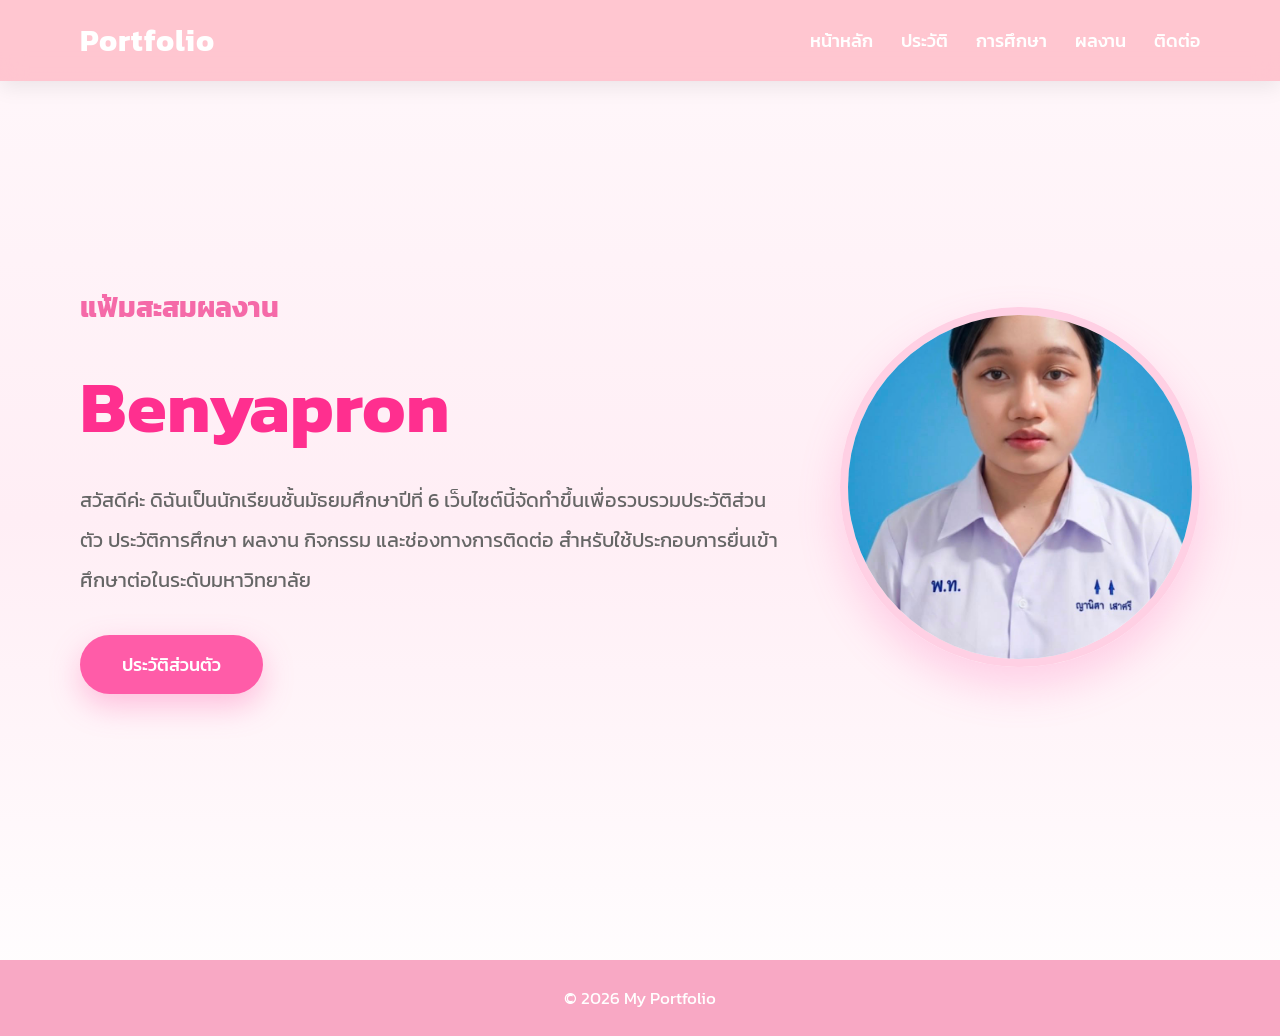
==== commit 00dcad60: "Update index.html" ====
--- a/index.html
+++ b/index.html
@@ -74,7 +74,7 @@
 
         <!-- เปลี่ยนชื่อรูปเป็นของตัวเอง -->
 
-        <img src="images/profile.jpg" alt="Profile">
+        <img src="images/9877DC3F-6BBE-479F-8389-30E92DC6E9AD.jpeg" alt="Profile">
 
     </div>
 
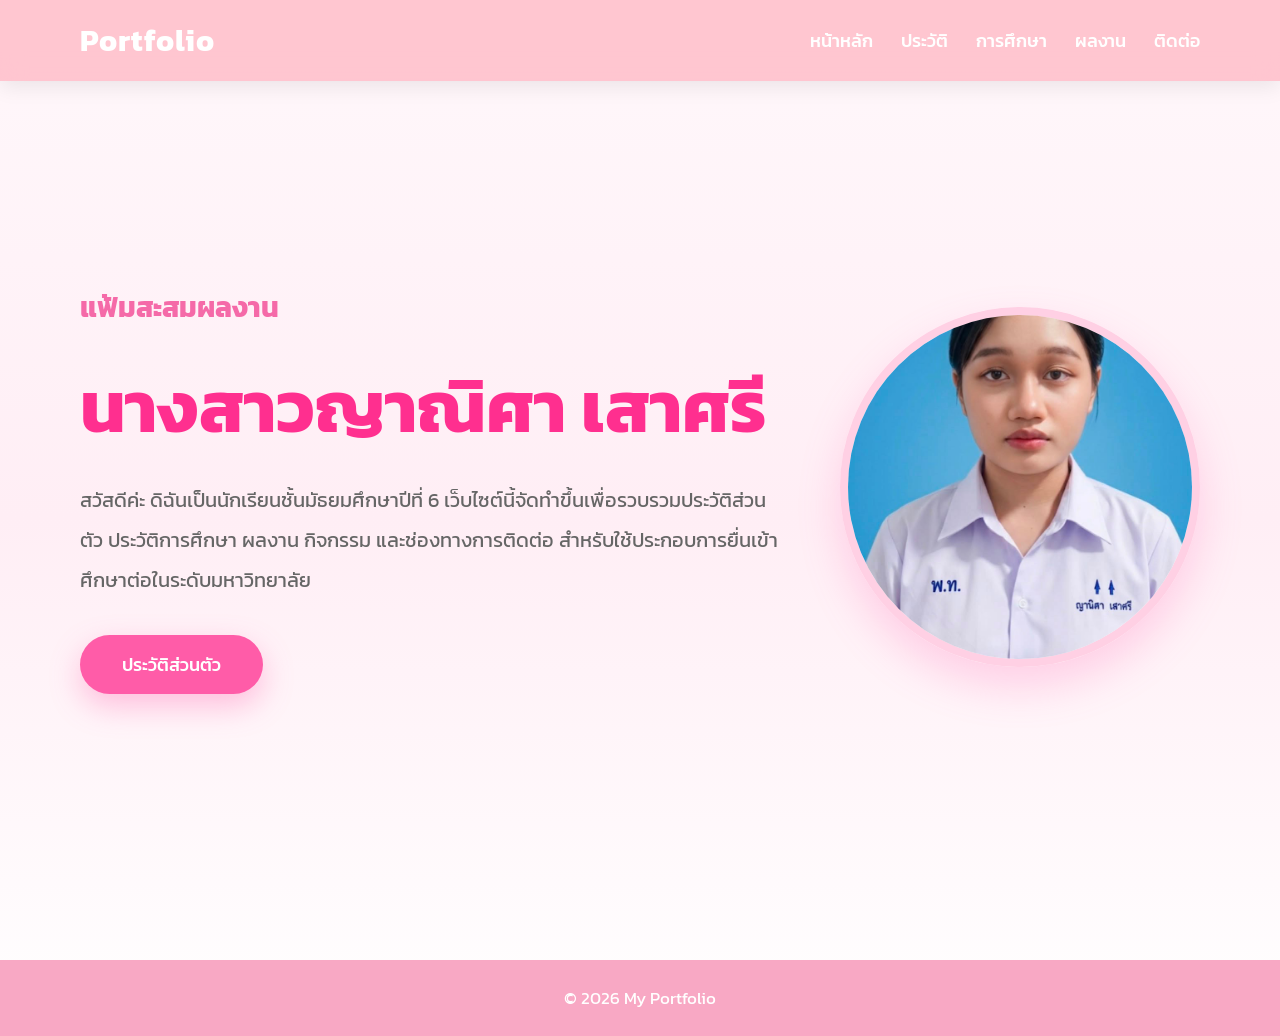
==== commit 115f5514: "Update index.html" ====
--- a/index.html
+++ b/index.html
@@ -48,7 +48,7 @@
 
         <h2>แฟ้มสะสมผลงาน</h2>
 
-        <h1>Benyapron</h1>
+        <h1>นางสาวญาณิศา เสาศรี</h1>
 
         <p>
 
